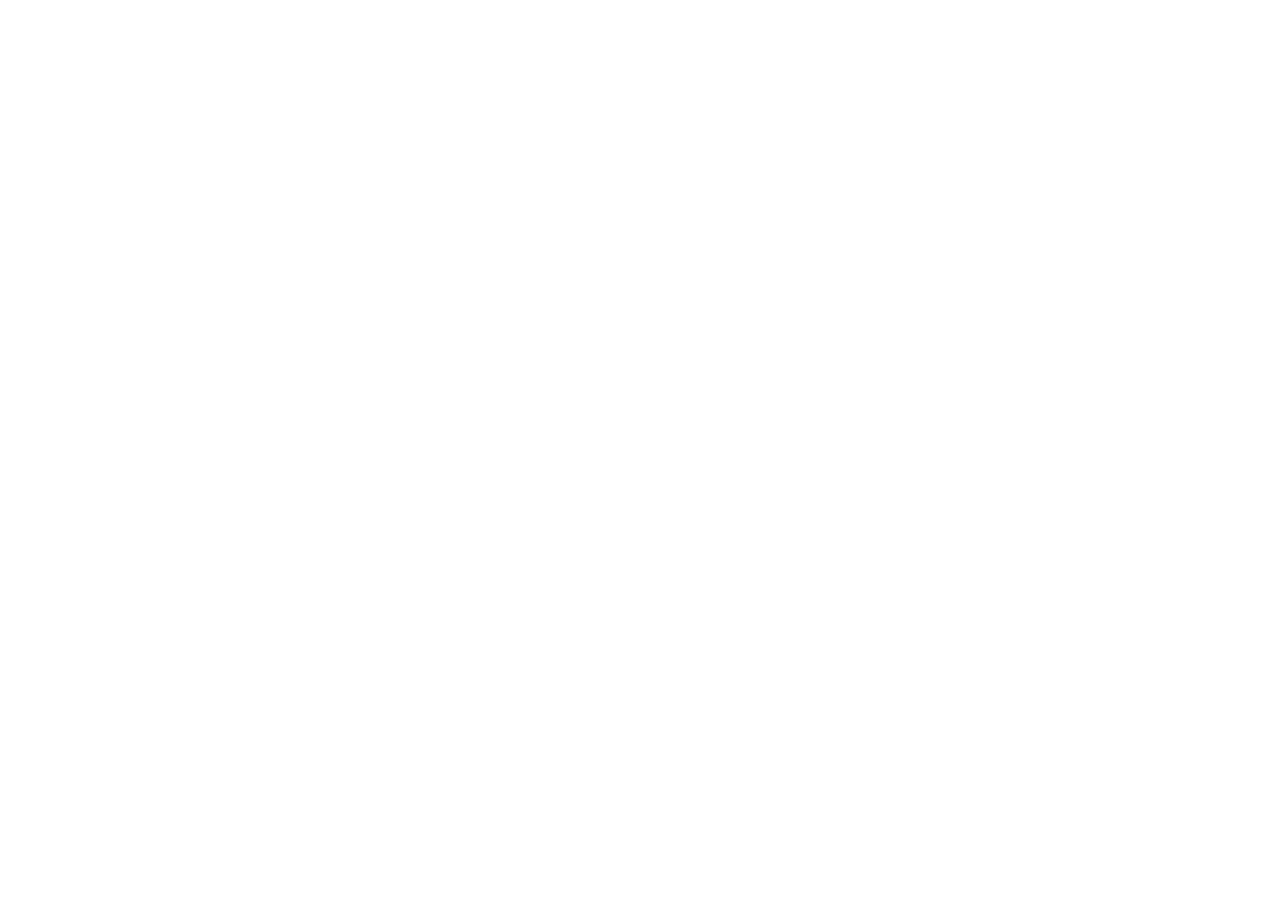
==== transitions/index.html @ 845124d8 "Initial commit" ====
<!DOCTYPE html>
<html lang="en">
<head>
    <meta charset="UTF-8">
    <meta name="viewport" content="width=device-width, initial-scale=1.0">
    <title>Transitions</title>
</head>
<body>
</body>
</html>
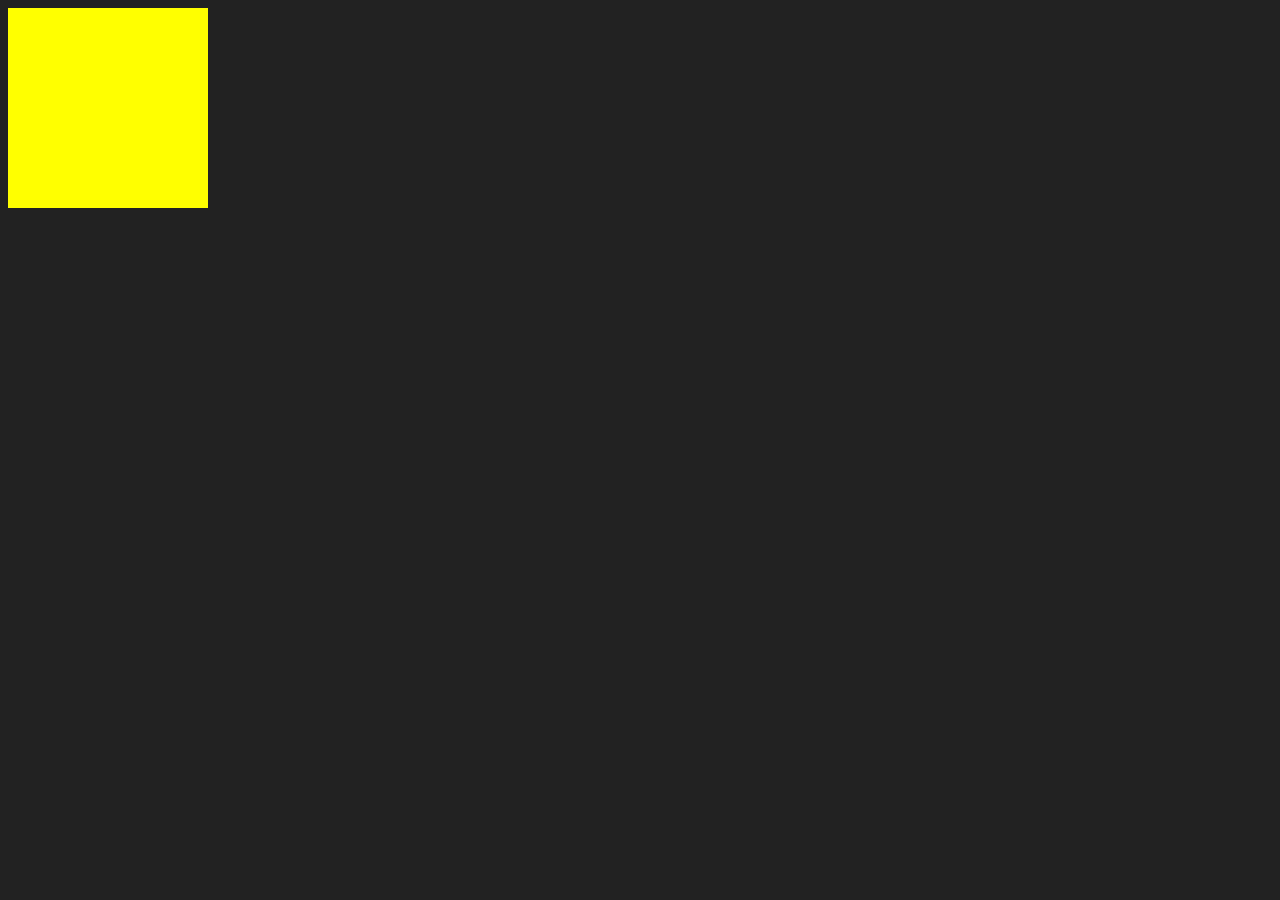
==== commit ea915a68: "Introduction to CSS transitions." ====
--- a/transitions/index.html
+++ b/transitions/index.html
@@ -4,7 +4,9 @@
     <meta charset="UTF-8">
     <meta name="viewport" content="width=device-width, initial-scale=1.0">
     <title>Transitions</title>
+    <link rel="stylesheet" href="styles.css">
 </head>
 <body>
+    <div class="square"></div>
 </body>
 </html>--- a/transitions/styles.css
+++ b/transitions/styles.css
@@ -0,0 +1,18 @@
+body {
+    background-color: #222222;
+}
+
+.square {
+    width: 200px;
+    height: 200px;
+    background-color: yellow;
+    transition-property: transform, background-color;
+    transition-duration: 2s, 0.5s;
+    transition-delay: 0.3s;
+    transition-timing-function: ease-in-out, linear;
+}
+
+.square:hover {
+    transform: rotate(45deg);
+    background-color: lightcoral;
+}